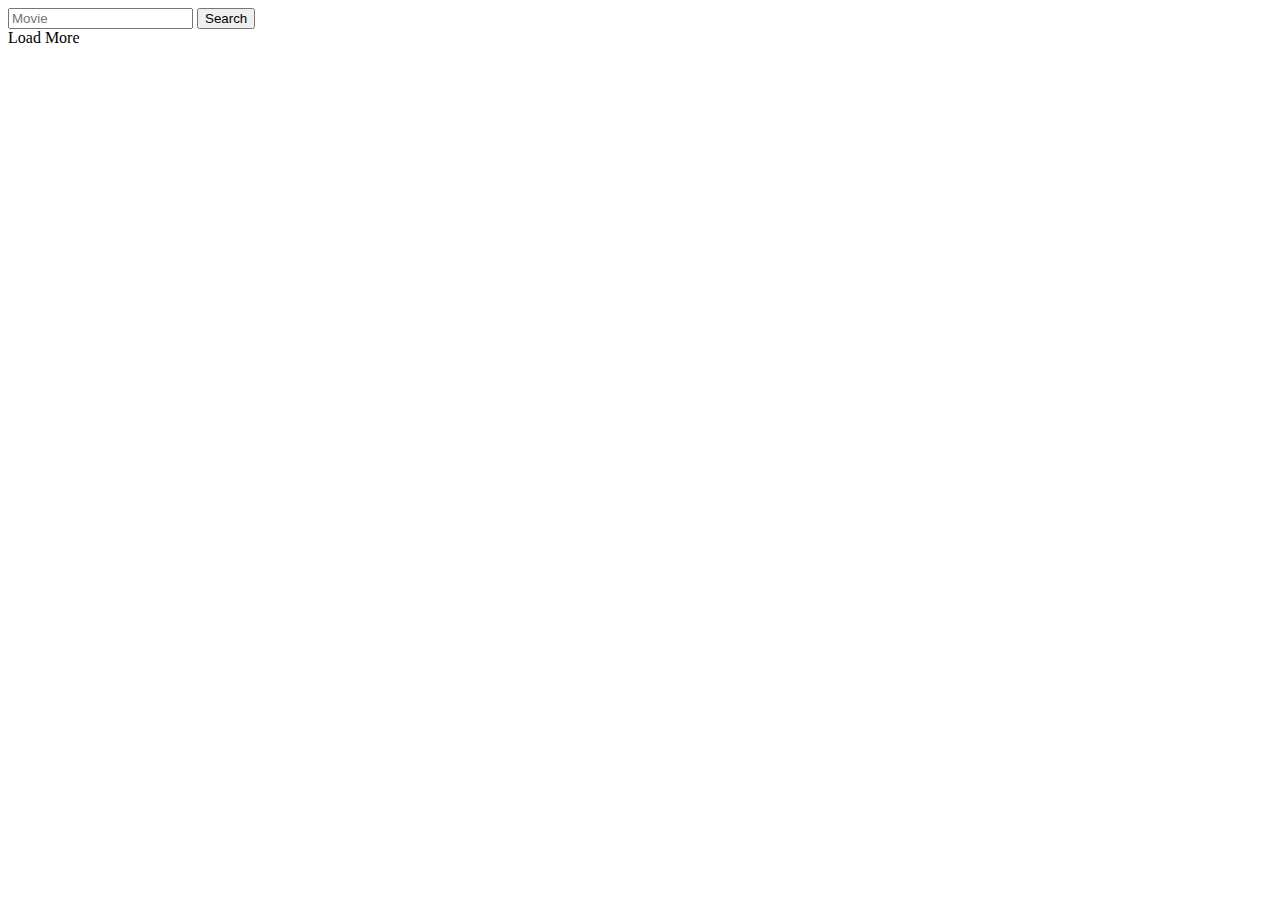
==== index.html @ bf6aed28 "Add files via upload" ====
<!DOCTYPE html>
<!--[if lt IE 7]>      <html class="no-js lt-ie9 lt-ie8 lt-ie7"> <![endif]-->
<!--[if IE 7]>         <html class="no-js lt-ie9 lt-ie8"> <![endif]-->
<!--[if IE 8]>         <html class="no-js lt-ie9"> <![endif]-->
<!--[if gt IE 8]><!-->
<html class="no-js">
<!--<![endif]-->

<head>
    <meta charset="utf-8">
    <meta http-equiv="X-UA-Compatible" content="IE=edge">
    <title>Popcorn Time</title>
    <meta name="description" content="">
    <meta name="viewport" content="width=device-width, initial-scale=1">
    <link rel="stylesheet" href="css/styles.css">
</head>

<body>
    <div class="search-container active">
        <div class="search-form active">
            <form onsubmit="fetchMovie()">
                <input id="search-input[movie]"  type="text" placeholder="Movie">
                <button>Search</button>
            </form>
        </div>
    </div>

    <div class="wrapper">
        <div id="result-stats">
        </div>

        <div id="result-container">
        </div>

        <div id="getMore" onclick="getMore()">
            Load More
        </div>
    </div>

    <div id="error-container">
    </div>

    <script src="js/script.js" async defer></script>
    <script src="js/model/movie.js" async defer></script>
</body>

</html>
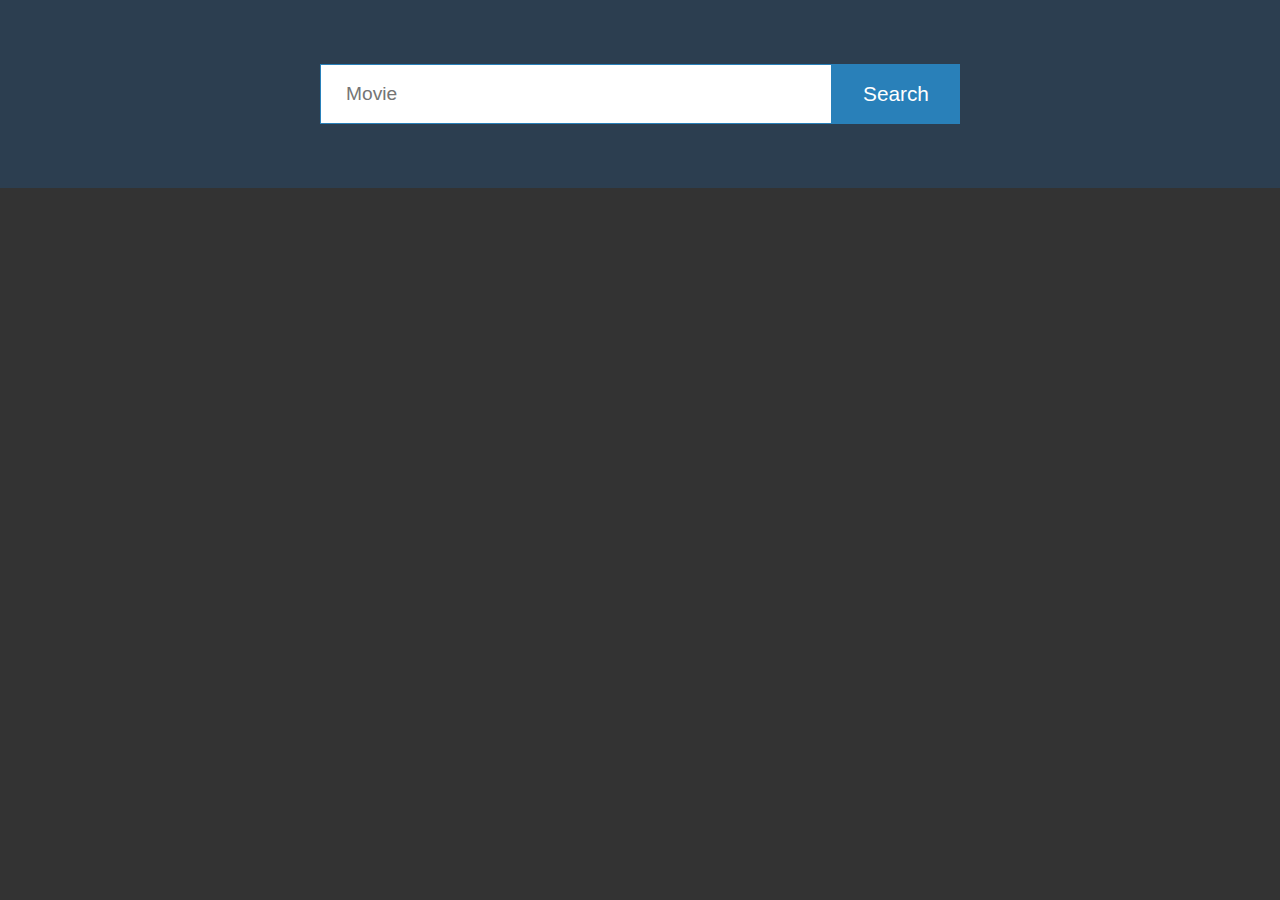
==== commit 6ee52fd9: "Update index.html" ====
--- a/index.html
+++ b/index.html
@@ -12,7 +12,7 @@
     <title>Popcorn Time</title>
     <meta name="description" content="">
     <meta name="viewport" content="width=device-width, initial-scale=1">
-    <link rel="stylesheet" href="css/styles.css">
+    <link rel="stylesheet" href="css/style.css">
 </head>
 
 <body>
@@ -44,4 +44,4 @@
     <script src="js/model/movie.js" async defer></script>
 </body>
 
-</html>+</html>
--- a/css/style.css
+++ b/css/style.css
@@ -0,0 +1,291 @@
+@import url('https://fonts.googleapis.com/css?family=Oxygen&display=swap');
+
+* {
+    margin: 0;
+    padding: 0;
+    outline: none;
+    border: none;
+}
+
+a {
+    text-decoration: none;
+    color: inherit; 
+}
+
+body {
+    height: 100vh;
+    font-family: 'Oxygen', sans-serif;
+    background: #333;
+    color: #fff;
+}
+
+.header {
+    padding: 20px 15px;
+    background: #2980b9;
+    font-size: 2rem;
+    font-weight: bold;
+    text-align: center;
+    color: white; 
+    box-shadow: 0 8px 16px 0 rgba(0, 0, 0, 0.2), 0 0px 2px 0 rgba(0, 0, 0, 0.2);
+}
+
+.brand {
+    color: white;
+    font-size: 2rem;
+}
+
+.wrapper {
+    padding: 50px 10%;
+    background-color: #333;
+}
+
+.header-bottom {
+    padding-top: 2%;
+    padding-bottom: 2%;
+    
+    width: 100%;
+    text-align: center;
+    border-bottom: 1px solid #ccc;
+}
+
+.input-wrapper {
+    margin: auto;
+    width: 50%;
+    background-color: #fff;
+}
+
+.input-wrapper input {
+    width: calc(100% - 50px);
+    padding: 15px 10px;
+    border-radius: 10px;
+    border: 1px solid #ccc;
+    outline: none;
+}
+#error-container .notification {
+    background-color: #d63031;
+    color: #eee!important;
+}
+
+.notification {
+    position: fixed;
+    bottom: 0;
+    height: 8%;
+    width: 100%;
+    text-align: center;
+
+}
+
+
+.text {
+    position: absolute;
+    margin-top: 12.25px;
+    margin-left: 40px;
+    -webkit-animation: exit 5s ease-in-out;
+    animation: exit 5s ease-in-out;
+}
+
+@-webkit-keyframes exit {
+    0% {opacity: 0;}
+    55% {opacity: 0;}
+    65% {opacity: 1;}  
+    100% {opacity: 1;}
+}
+
+@keyframes exit {
+    0% {opacity: 1;}
+    55% {opacity: 1;}
+    65% {opacity: 0;}  
+    100% {opacity: 0;}
+}
+
+#result-container {
+    display: grid;
+    grid-template-columns: 1fr 1fr 1fr 1fr;
+    grid-gap: 0.5em;
+    transition: .5s;
+    margin-bottom: 20px;
+}
+
+#result-container .grid-item{
+    font-size: 1.2em;
+}
+
+.card {
+    cursor: pointer;
+    border-radius: 5px;
+    padding-bottom: 0;
+    padding: 0;
+    transition: .3s;
+    background-color: #111;
+}
+
+.card:hover {
+    box-shadow: 0 8px 16px 0 rgba(0, 0, 0, 0.2), 0 0px 2px 0 rgba(0, 0, 0, 0.2);
+    background: #000;
+}
+
+.card .card-footer {
+    padding: 5px 15px;
+    color: #fff;
+}
+
+.card .card-footer span {
+    font-size: 1rem;
+}
+
+span span {
+    margin-right: 5px;
+}
+
+.tag {
+    padding: 5px;
+    color: white;
+    border-radius: 5px;
+}
+
+.tag-movie {
+    background-color: #00b894;
+}
+
+.tag-series {
+    background-color: #0984e3;
+}
+
+.tag-episodes {
+    background-color: #e17055;
+}
+
+
+
+
+
+
+
+#result-stats {
+    margin: 10px 0;
+}
+
+#result-stats p {
+    font-size: 1.5rem;
+}
+
+.search-container {
+    width: 100%;
+    padding-top: 5%;
+    padding-bottom: 5%;
+    background-color: #2c3e50;
+}
+
+.search-form {
+    position: relative;
+    margin: auto;
+    width: 50%;
+}
+
+
+
+input {
+    
+    height: 60px;
+    font-size: 1.2rem;
+    border: 1px solid #2980b9;
+    transition: all 0.5s ease-in-out;
+}
+
+.active input {
+    width: 80%;
+    padding-left: 25px;
+    float: left;
+    box-sizing: border-box;
+}
+
+button {
+    background: #2980b9;
+    height: 100%;
+    height: 60px;
+    font-size: 1.3em;
+    transition: all 0.2s ease-in-out;
+    width: 20%;
+    box-sizing: border-box;
+    color: #fff;
+    cursor: pointer;
+}
+
+
+
+
+
+#getMore {
+    margin: 20px 0;
+    background-color: #2980b9;
+    width: 100px;
+    padding: 10px 10px;
+    margin: auto;
+    text-align: center;
+    transition: .3s;
+    display: none;
+}
+
+#getMore:hover {
+    cursor: pointer;
+    background-color: rgb(254, 111, 117);
+    box-shadow: 0 8px 16px 0 rgba(0, 0, 0, 0.2), 0 0px 2px 0 rgba(0, 0, 0, 0.2);
+}
+
+.mt-5 {
+    margin-top: 2.6rem;
+}
+
+
+
+.left {
+    width: 70%;
+    float: left;
+    padding: 1em;
+    box-sizing: border-box;
+}
+
+.right {
+    width: 30%;
+    float: left;
+    padding: 1em;
+    box-sizing: border-box;
+}
+
+h2, h3 {
+    margin-bottom: .25rem;
+}
+
+.movie-poster {
+    border-radius: 15px;
+    max-width: 100%;
+    box-shadow: 0 0 10px rgba(0, 0, 0, 0.1);
+}
+
+
+
+#genre-container {
+    display: flex;
+    flex-wrap: wrap;
+}
+
+.genre-badge {
+    padding: 5px 10px;
+    border-radius: 15px;
+    border: 1px solid #2980b9;
+    margin-right: .5rem;
+    margin-bottom: .25rem;
+}
+
+#result-container-show {
+    width: 100%;
+    height: 100%;
+}
+
+
+
+@media only screen and (max-width: 600px) {
+    #result-container {
+        grid-template-columns: 1fr !important;
+    }
+}
